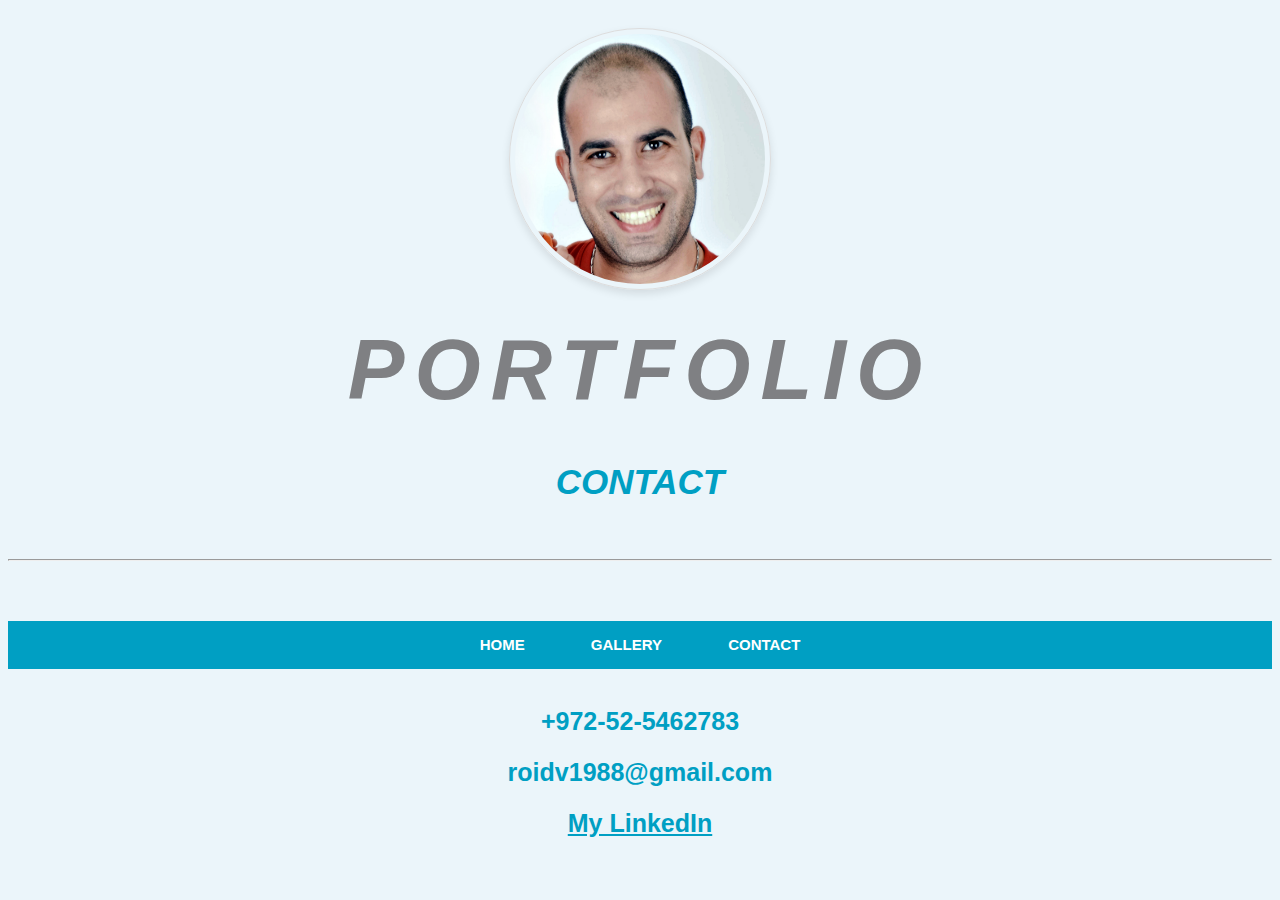
==== contact.html @ 2e7d27f0 "Add files via upload" ====
<html>
<head>
	<title>Roi Dvide Site</title>
</head>
<link rel="stylesheet" href="styles.css">
<body>
  <img class="profilpic"; src="img/profile.jpg"/>
	<h1><i>PORTFOLIO</h1>
	<h2><br>CONTACT</i></h2>
	<hr>
	 <nav>
    <a href="index.html">HOME</a>
    <a href="gallery.html">GALLERY</a>
    <a href="contact.html">CONTACT</a>
  </nav>
<br>
<br>
<h3 class=contact>+972-52-5462783</h3> <br>
<h3 class=contact>roidv1988@gmail.com</h3> <br>
<a id=contact href="https://www.linkedin.com/in/roi-dvide-9b3785222/" target="_blank">My LinkedIn</a>
---- styles.css ----
body {
  background-color: rgb(235, 245, 250); text-align: center;
}
h1 { color: rgb(127, 128, 131); font-family: 'Helvetica Neue', sans-serif; font-size: 85px; font-weight: bold; letter-spacing: 10px; line-height: 5px; text-align: center; }
h2 { color:rgb(0, 159, 195); font-family: 'Open Sans', sans-serif; font-size: 35px; font-weight: 600; line-height: 35px; margin: 0 0 60px; text-align: center; }
h3 { color: rgb(0, 159, 195); font-family: 'Open Sans', sans-serif; font-size: 15px; font-weight: bold; line-height: 32px; margin: 0 0 1px; text-align: left; }
p { color: rgb(140, 140, 140); font-family: 'Helvetica Neue', sans-serif; font-size: 14px; line-height: 20px; margin: 0 0 10px; text-align: left; }
ul { color: rgb(140, 140, 140); font-family: 'Helvetica Neue', sans-serif; font-size: 14px; line-height: 20px; margin: 0 0 10px; text-align: left; }
a { color: rgb(0, 159, 195); font-family: 'Open Sans', sans-serif; font-size: 15px; font-weight: bold; line-height: 32px; margin: 0 0 1px; text-align: left; }

nav {
border-radius: 0px;
list-style-type: none;
margin: 0px;
margin-top: 60px;
padding: 8;
overflow: hidden;
text-align: center;
background-color: rgb(0, 159, 195) ;
font-family: 'Open Sans', sans-serif; font-size: 15px; font-weight: 600;
}

 {
float: center;
}

nav a {
color: white;
text-align: center;
padding: 14px 16px;
text-decoration: none;
margin: 0 15px; 
transition: color 0.3s ease-in-out;
}

/* Change the link color to #111 (black) on hover */
nav a:hover {
color: rgb(190, 190, 190);
}


img {
  max-width: 250px;
  height: autox;
  margin: 20px 20px;
  border-radius: 8px;
  box-shadow: 0 4px 8px rgba(0, 0, 0, 0.1);
  border: 1px solid #ddd;
  border-radius: 6px;
  padding: 5px;
  width: 250px;
}

/* Add a hover effect to the image */
img:hover {
  transform: scale(1.3);
  transition: transform 0.3s ease-in-out;
}


.contact { color: rgb(0, 159, 195); font-family: 'Open Sans', sans-serif; font-size: 25px; font-weight: bold; line-height: 32px; margin: 0 0 1px; text-align: center; }
#contact { color: rgb(0, 159, 195); font-family: 'Open Sans', sans-serif; font-size: 25px; font-weight: bold; line-height: 32px; margin: 0 0 1px; text-align: center; }
.profilpic {border-radius: 50%;}
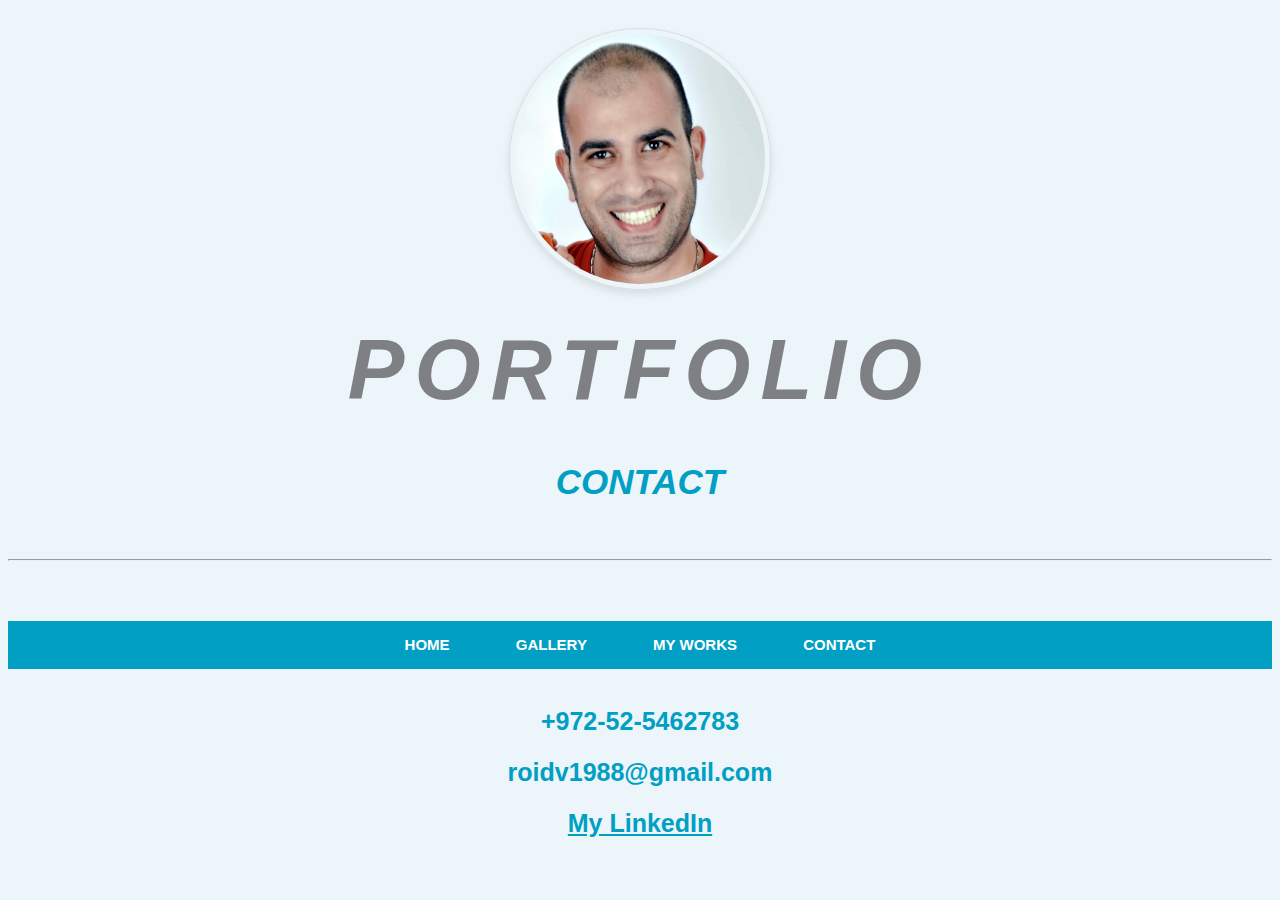
==== commit d046cedd: "Add files via upload" ====
--- a/contact.html
+++ b/contact.html
@@ -11,6 +11,7 @@
 	 <nav>
     <a href="index.html">HOME</a>
     <a href="gallery.html">GALLERY</a>
+    <a href="mywork.html">MY WORKS</a>
     <a href="contact.html">CONTACT</a>
   </nav>
 <br>
--- a/styles.css
+++ b/styles.css
@@ -60,4 +60,4 @@
 
 .contact { color: rgb(0, 159, 195); font-family: 'Open Sans', sans-serif; font-size: 25px; font-weight: bold; line-height: 32px; margin: 0 0 1px; text-align: center; }
 #contact { color: rgb(0, 159, 195); font-family: 'Open Sans', sans-serif; font-size: 25px; font-weight: bold; line-height: 32px; margin: 0 0 1px; text-align: center; }
-.profilpic {border-radius: 50%;}+.profilpic {border-radius: 50%;}
